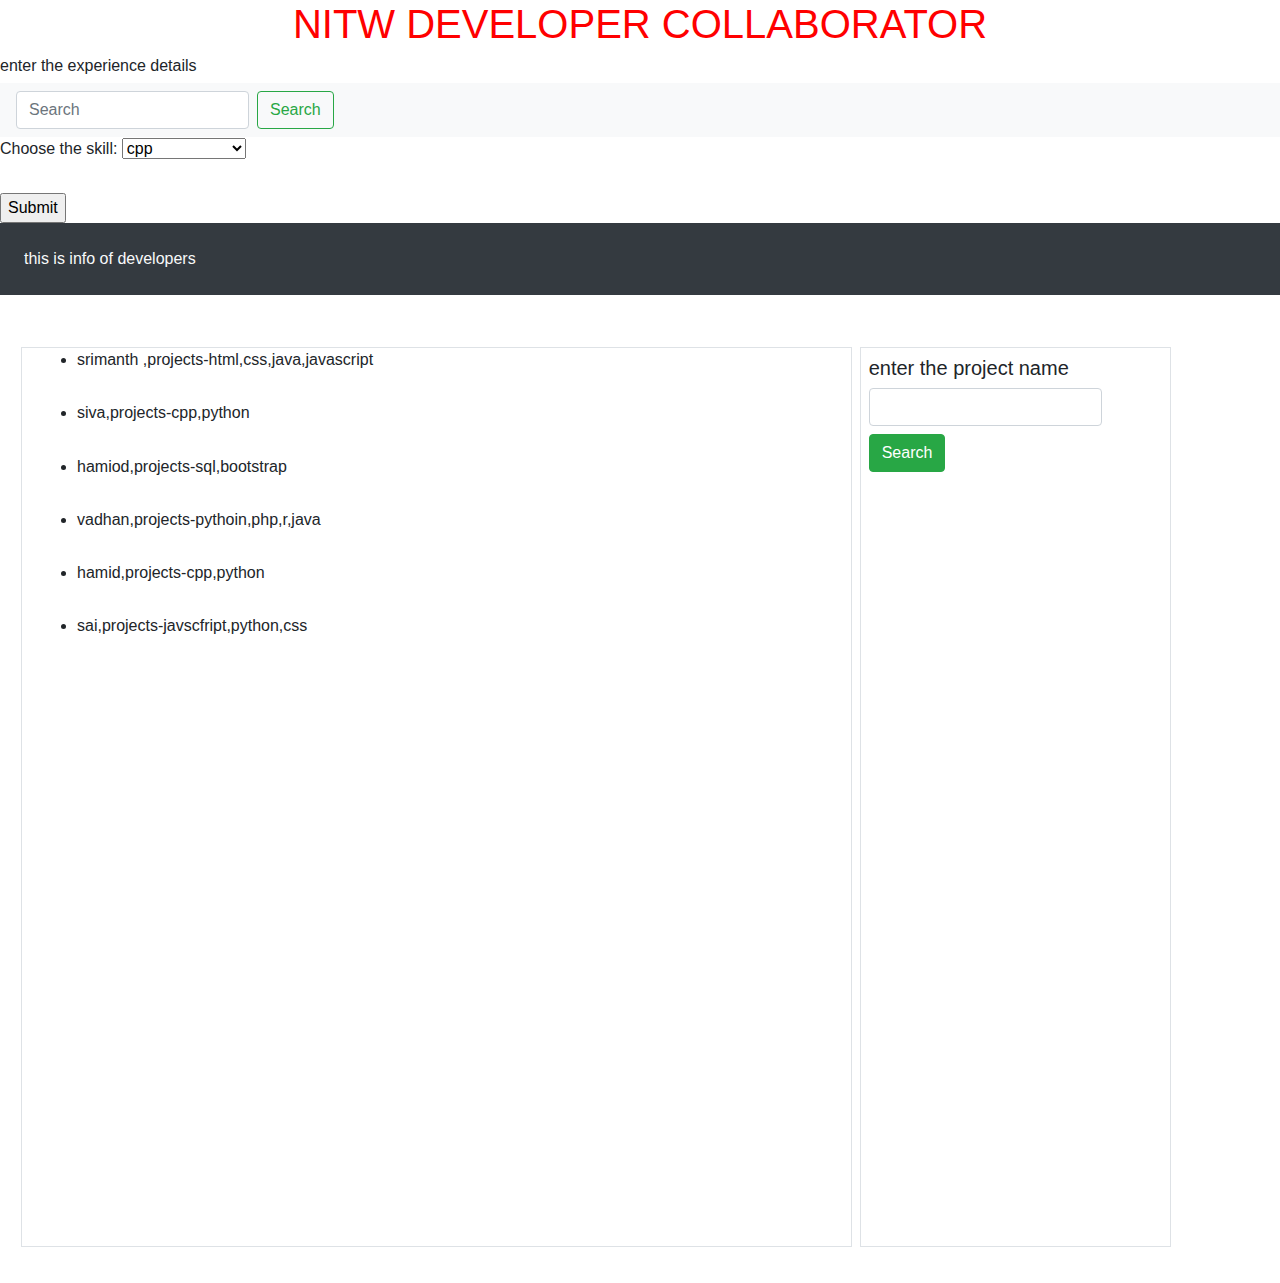
==== index.html @ 5f6e3f88 "Add files via upload" ====
<!doctype html>
<html lang="en">
  <head>

    <!-- Required meta tags -->
    <meta charset="utf-8">
    <meta name="viewport" content="width=device-width, initial-scale=1, shrink-to-fit=no">

    <!-- Bootstrap CSS -->
    <link rel="stylesheet" href="https://cdn.jsdelivr.net/npm/bootstrap@4.0.0/dist/css/bootstrap.min.css" integrity="sha384-Gn5384xqQ1aoWXA+058RXPxPg6fy4IWvTNh0E263XmFcJlSAwiGgFAW/dAiS6JXm" crossorigin="anonymous">
    <link rel="stylesheet" href="./STYLE.css"/>
    <title>nitw developer collaborator</title>
  </head>
  <body>
    
    <h1 style="text-align:center;">NITW DEVELOPER COLLABORATOR </h1>
    <h6>enter the experience details</h6>
    <nav class="navbar navbar-light bg-light">
        <form class="form-inline">
          <input class="form-control mr-sm-2" type="search" placeholder="Search" aria-label="Search">
          <button class="btn btn-outline-success my-2 my-sm-0" type="submit">Search</button>
        </form>
    </nav>
    
    <!-- Optional JavaScript -->
    <!-- jQuery first, then Popper.js, then Bootstrap JS -->
    <script src="https://code.jquery.com/jquery-3.2.1.slim.min.js" integrity="sha384-KJ3o2DKtIkvYIK3UENzmM7KCkRr/rE9/Qpg6aAZGJwFDMVNA/GpGFF93hXpG5KkN" crossorigin="anonymous"></script>
    <script src="https://cdn.jsdelivr.net/npm/popper.js@1.12.9/dist/umd/popper.min.js" integrity="sha384-ApNbgh9B+Y1QKtv3Rn7W3mgPxhU9K/ScQsAP7hUibX39j7fakFPskvXusvfa0b4Q" crossorigin="anonymous"></script>
    <script src="https://cdn.jsdelivr.net/npm/bootstrap@4.0.0/dist/js/bootstrap.min.js" integrity="sha384-JZR6Spejh4U02d8jOt6vLEHfe/JQGiRRSQQxSfFWpi1MquVdAyjUar5+76PVCmYl" crossorigin="anonymous"></script>
    <form action="/action_page.php">
      <label for="skills">Choose the skill:</label>
      <select name="skills" id="skills">
        <option value="cpp">cpp</option>
        <option value="html">html</option>
        <option value="css">css</option>
        <option value="javascript">javascript</option>
        <option value="datastructures">datastructures</option>
        <option value="sql">sql</option>
        <option value="python">pythons</option>
        <option value="php">bootstrap</option>
        <option value="java">java</option>
        <option value="c#">c#</option>
        <option value="javascript">javascript</option>
        <option value="R">R</option>
        <option value="DBMS">DBMS</option>
        <option value="MONGODB">MONGODB</option>
        <option value="javascript">javascript</option>
      </select>
      <br><br>
      <input type="submit" value="Submit">
    </form>
    <div class="main">
      <div class="nav bg-dark text-light p-4">
        this is info of developers
      </div>
      <div class="main mt-3 p-2">
        <div class="row p-4">
            <div class="col-8 border m-1" style="min-height:100vh">
              <ul>
                 <li>
                   <h6>srimanth ,projects-html,css,java,javascript</h6>
                   <link rel="shortcut icon" type="image/x-icon" href="whatever_folder_name/favicon.ico">
                    </li>
                    <br>
                  <li>
                    <h6>siva,projects-cpp,python</h6>  
                  </li>
                  <br>
                  <li>
                    <h6>hamiod,projects-sql,bootstrap</h6>  
                  </li>
                  <br>
                  <li>
                    <h6>vadhan,projects-pythoin,php,r,java</h6>  
                  </li>
                  <br>
                  <li>
                    <h6>hamid,projects-cpp,python</h6>  
                  </li>
                  <br>
                  <li>
                    <h6>sai,projects-javscfript,python,css</h6>  
                  </li>

                        
                   
                     
                 
              </ul>
              
                
            </div>
            <div class="col-3 border m-1 p-2">
                
                <div class="form-group form-inline">
                  <h5>enter the project name</h5>
                    <input type="text" class="form-control">
                    
                    <input type="button" value="Search" class="mt-2 btn btn-success">
                </div>
            </div>
        </div>
    </div>

    </div>
  </body>
  <html>
---- STYLE.css ----
h1{
    color:red !important;
}
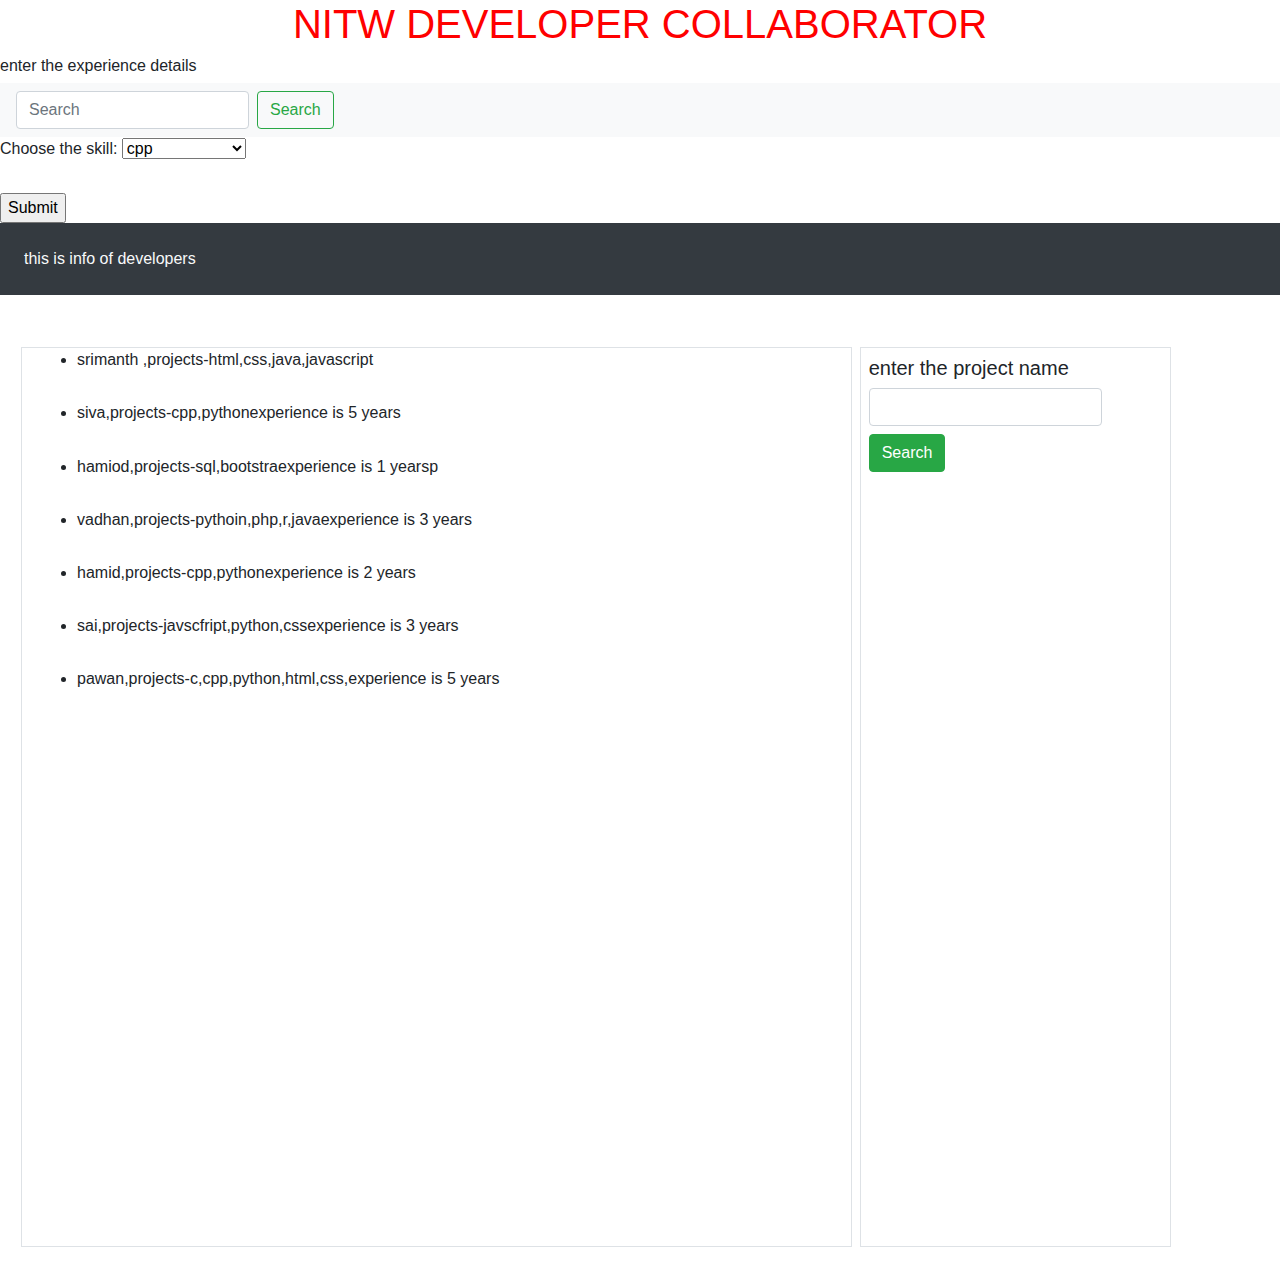
==== commit ba90bc94: "Add files via upload" ====
--- a/index.html
+++ b/index.html
@@ -63,23 +63,28 @@
                     </li>
                     <br>
                   <li>
-                    <h6>siva,projects-cpp,python</h6>  
+                    <h6>siva,projects-cpp,pythonexperience is 5 years</h6>  
                   </li>
                   <br>
                   <li>
-                    <h6>hamiod,projects-sql,bootstrap</h6>  
+                    <h6>hamiod,projects-sql,bootstraexperience is 1 yearsp</h6>  
                   </li>
                   <br>
                   <li>
-                    <h6>vadhan,projects-pythoin,php,r,java</h6>  
+                    <h6>vadhan,projects-pythoin,php,r,javaexperience is 3 years</h6>  
                   </li>
                   <br>
                   <li>
-                    <h6>hamid,projects-cpp,python</h6>  
+                    <h6>hamid,projects-cpp,pythonexperience is 2 years</h6>  
                   </li>
                   <br>
                   <li>
-                    <h6>sai,projects-javscfript,python,css</h6>  
+                    <h6>sai,projects-javscfript,python,cssexperience is 3 years</h6>  
+                  </li>
+                  <br>
+                  <li>
+                    <h6>pawan,projects-c,cpp,python,html,css,experience is 5 years</h6>
+                    <href scr  
                   </li>
 
                         
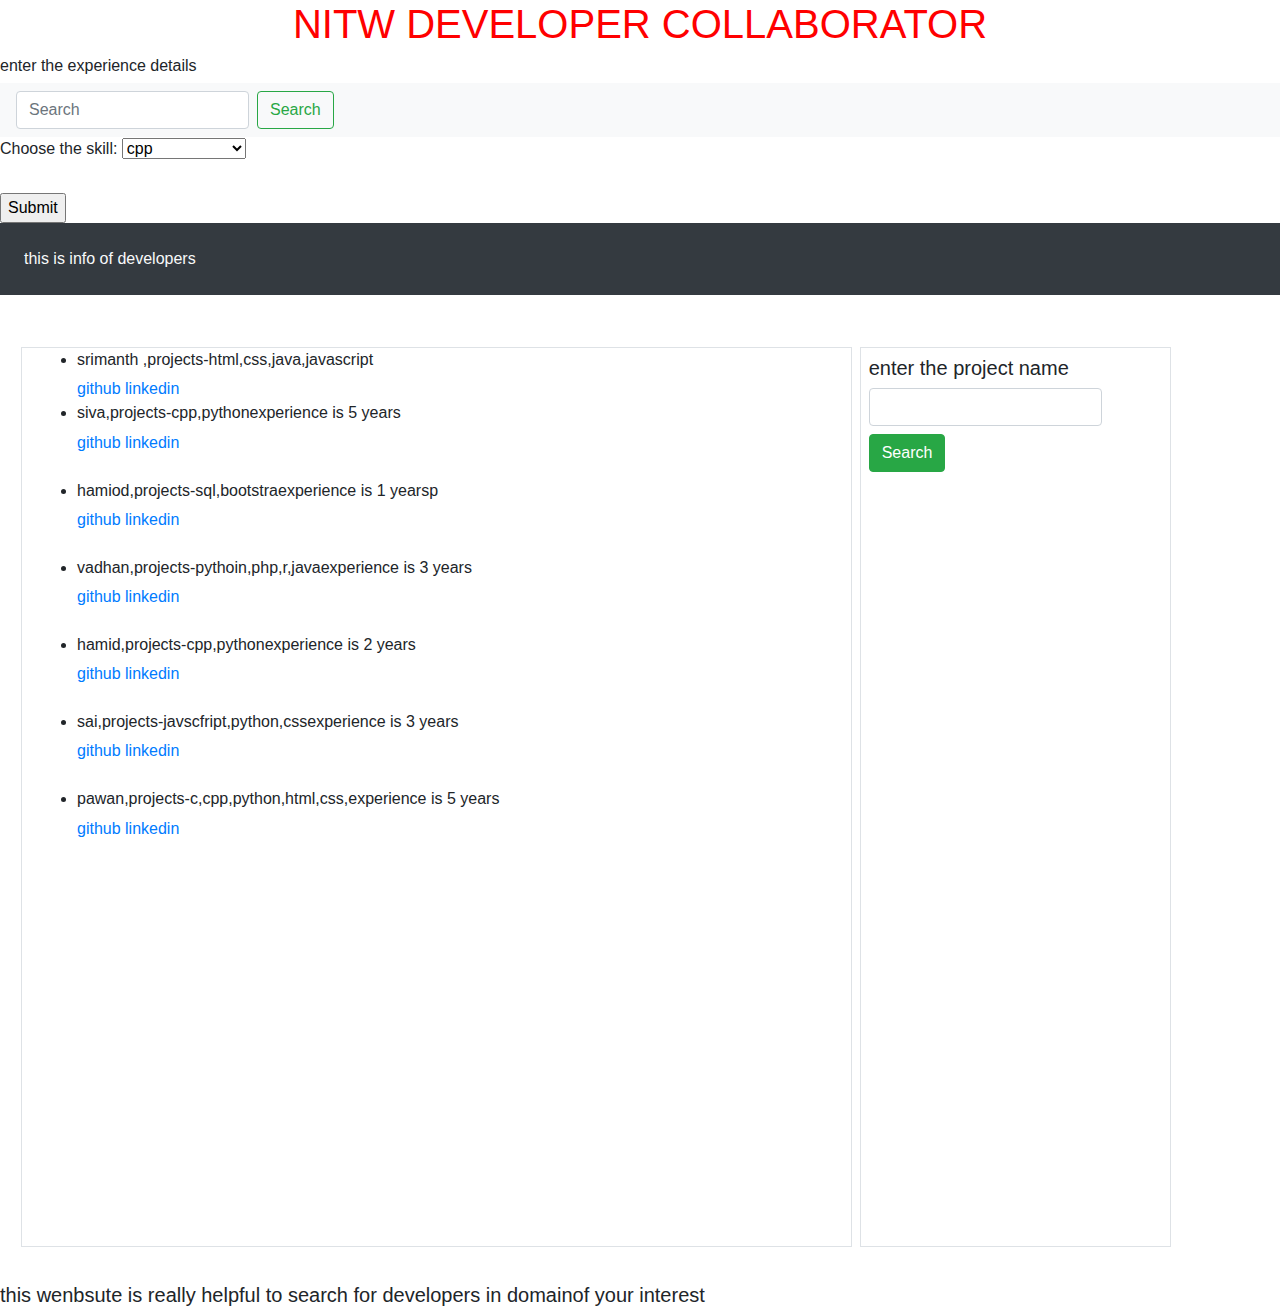
==== commit 575e56d0: "Add files via upload" ====
--- a/index.html
+++ b/index.html
@@ -16,6 +16,7 @@
     <h1 style="text-align:center;">NITW DEVELOPER COLLABORATOR </h1>
     <h6>enter the experience details</h6>
     <nav class="navbar navbar-light bg-light">
+
         <form class="form-inline">
           <input class="form-control mr-sm-2" type="search" placeholder="Search" aria-label="Search">
           <button class="btn btn-outline-success my-2 my-sm-0" type="submit">Search</button>
@@ -59,38 +60,37 @@
               <ul>
                  <li>
                    <h6>srimanth ,projects-html,css,java,javascript</h6>
-                   <link rel="shortcut icon" type="image/x-icon" href="whatever_folder_name/favicon.ico">
-                    </li>
+                   <a href="https://srimanth12.github.io/noobathon/">github</a> <a href="https://www.linkedin.com/in/srimanth-mandapaka-b4a987228/">linkedin</a>
                     <br>
                   <li>
-                    <h6>siva,projects-cpp,pythonexperience is 5 years</h6>  
+                    <h6>siva,projects-cpp,pythonexperience is 5 years</h6>
+                    <a href="https://srimanth12.github.io/noobathon/">github</a> <a href="https://www.linkedin.com/in/srimanth-mandapaka-b4a987228/">linkedin</a>  
                   </li>
                   <br>
                   <li>
                     <h6>hamiod,projects-sql,bootstraexperience is 1 yearsp</h6>  
+                    <a href="https://srimanth12.github.io/noobathon/">github</a> <a href="https://www.linkedin.com/in/srimanth-mandapaka-b4a987228/">linkedin</a>
                   </li>
                   <br>
                   <li>
                     <h6>vadhan,projects-pythoin,php,r,javaexperience is 3 years</h6>  
+                    <a href="https://srimanth12.github.io/noobathon/">github</a> <a href="https://www.linkedin.com/in/srimanth-mandapaka-b4a987228/">linkedin</a>
                   </li>
                   <br>
                   <li>
                     <h6>hamid,projects-cpp,pythonexperience is 2 years</h6>  
+                    <a href="https://srimanth12.github.io/noobathon/">github</a> <a href="https://www.linkedin.com/in/srimanth-mandapaka-b4a987228/">linkedin</a>
                   </li>
                   <br>
                   <li>
-                    <h6>sai,projects-javscfript,python,cssexperience is 3 years</h6>  
+                    <h6>sai,projects-javscfript,python,cssexperience is 3 years</h6>
+                    <a href="https://srimanth12.github.io/noobathon/">github</a> <a href="https://www.linkedin.com/in/srimanth-mandapaka-b4a987228/">linkedin</a>  
                   </li>
                   <br>
                   <li>
                     <h6>pawan,projects-c,cpp,python,html,css,experience is 5 years</h6>
-                    <href scr  
-                  </li>
+                    <a href="https://srimanth12.github.io/noobathon/">github</a> <a href="https://www.linkedin.com/in/srimanth-mandapaka-b4a987228/">linkedin</a>
 
-                        
-                   
-                     
-                 
               </ul>
               
                 
@@ -108,5 +108,6 @@
     </div>
 
     </div>
+    <h5>this wenbsute is really helpful to search for developers in domainof your interest</h1>
   </body>
   <html>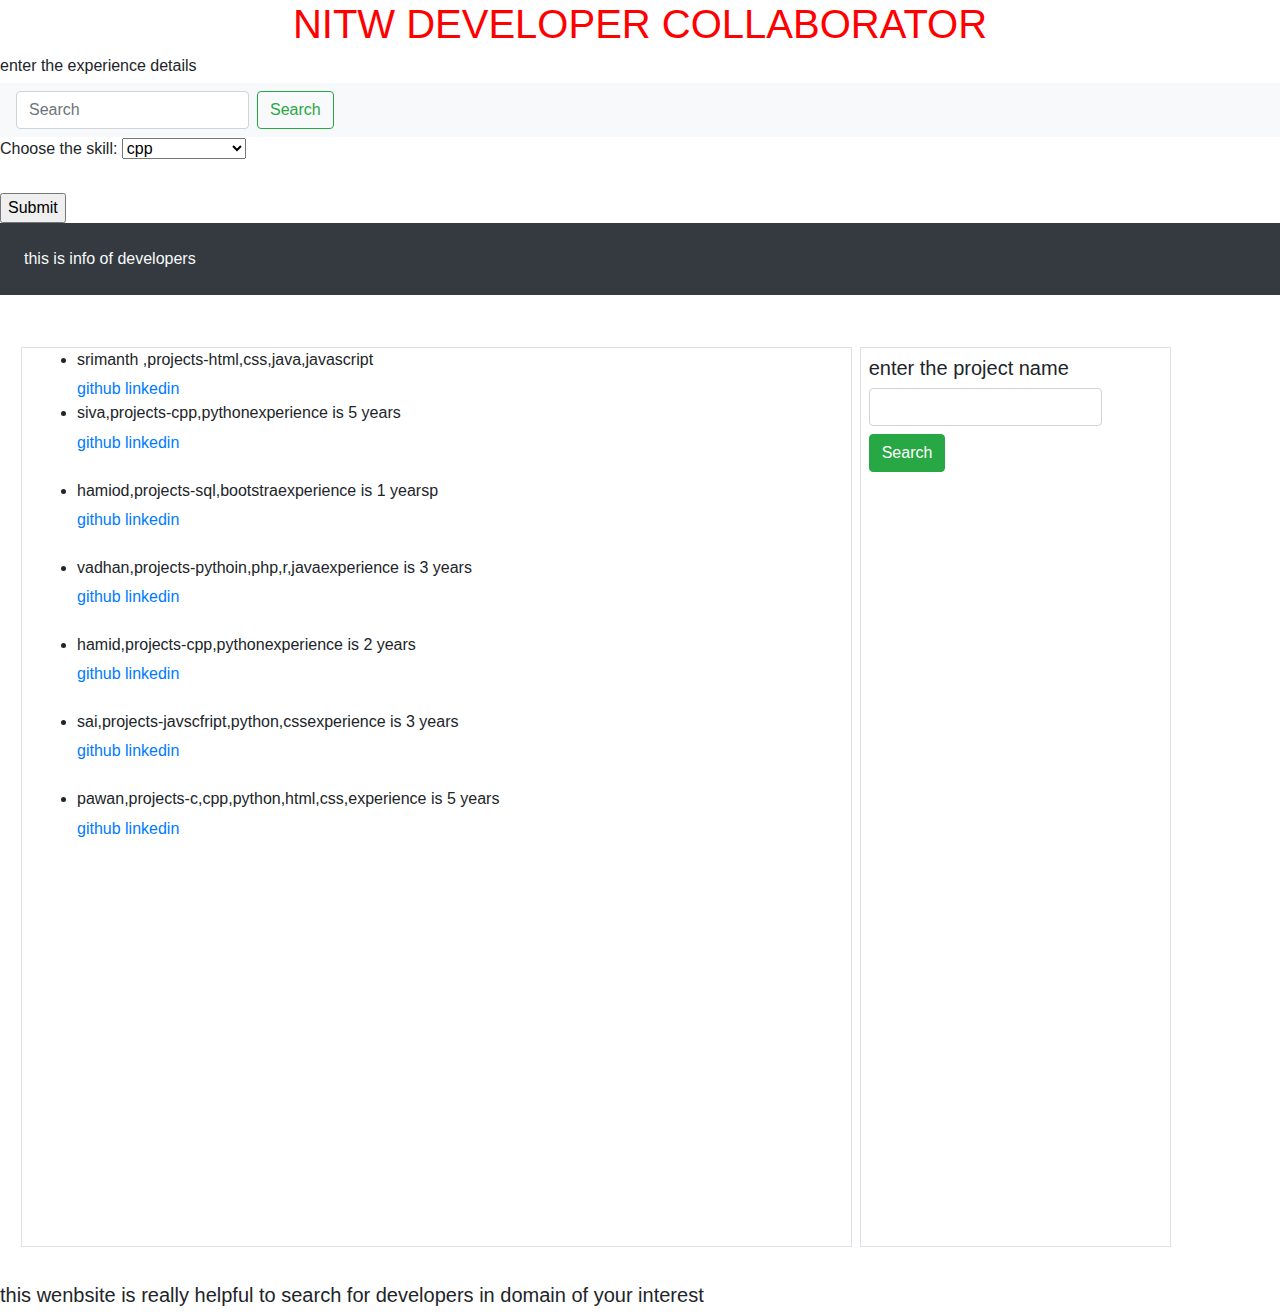
==== commit 086e0763: "Add files via upload" ====
--- a/index.html
+++ b/index.html
@@ -106,8 +106,9 @@
             </div>
         </div>
     </div>
+    </div>
+    <h5>this wenbsite is really helpful to search for developers in domain of your interest</h5>
 
-    </div>
-    <h5>this wenbsute is really helpful to search for developers in domainof your interest</h1>
+    
   </body>
   <html>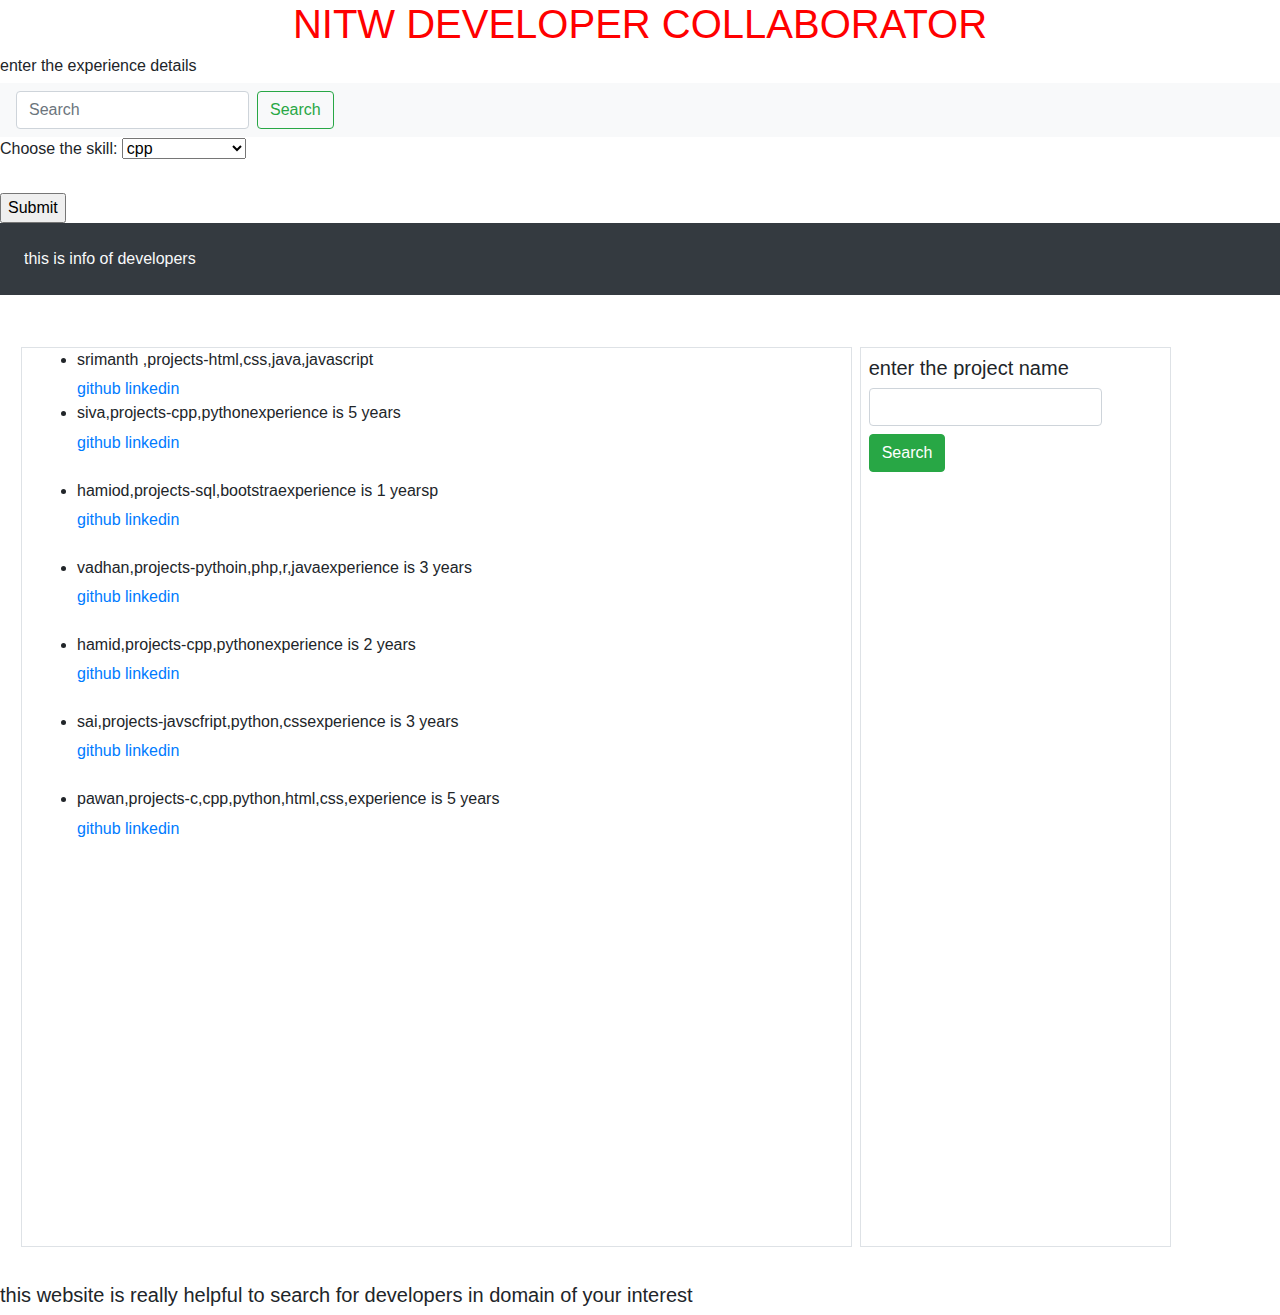
==== commit 7f245435: "Add files via upload" ====
--- a/index.html
+++ b/index.html
@@ -107,7 +107,7 @@
         </div>
     </div>
     </div>
-    <h5>this wenbsite is really helpful to search for developers in domain of your interest</h5>
+    <h5>this website is really helpful to search for developers in domain of your interest</h5>
 
     
   </body>
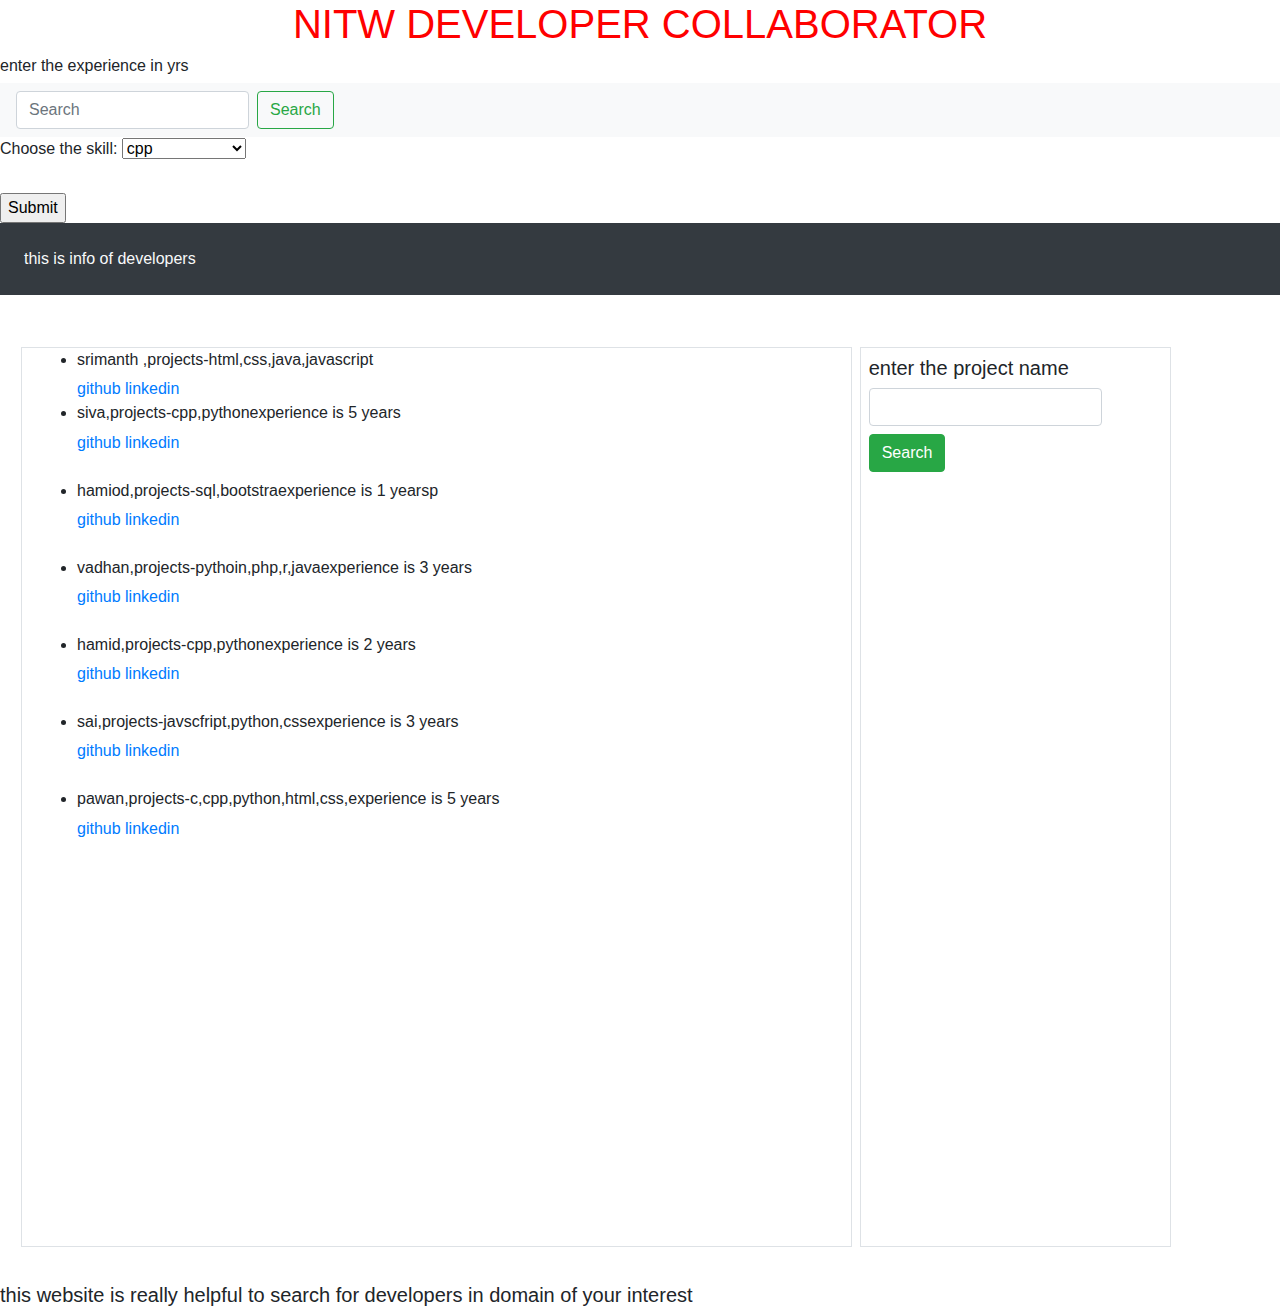
==== commit 15fbfe50: "Add files via upload" ====
--- a/index.html
+++ b/index.html
@@ -10,11 +10,12 @@
     <link rel="stylesheet" href="https://cdn.jsdelivr.net/npm/bootstrap@4.0.0/dist/css/bootstrap.min.css" integrity="sha384-Gn5384xqQ1aoWXA+058RXPxPg6fy4IWvTNh0E263XmFcJlSAwiGgFAW/dAiS6JXm" crossorigin="anonymous">
     <link rel="stylesheet" href="./STYLE.css"/>
     <title>nitw developer collaborator</title>
+
   </head>
   <body>
     
     <h1 style="text-align:center;">NITW DEVELOPER COLLABORATOR </h1>
-    <h6>enter the experience details</h6>
+    <h6>enter the experience in yrs</h6>
     <nav class="navbar navbar-light bg-light">
 
         <form class="form-inline">
@@ -22,7 +23,6 @@
           <button class="btn btn-outline-success my-2 my-sm-0" type="submit">Search</button>
         </form>
     </nav>
-    
     <!-- Optional JavaScript -->
     <!-- jQuery first, then Popper.js, then Bootstrap JS -->
     <script src="https://code.jquery.com/jquery-3.2.1.slim.min.js" integrity="sha384-KJ3o2DKtIkvYIK3UENzmM7KCkRr/rE9/Qpg6aAZGJwFDMVNA/GpGFF93hXpG5KkN" crossorigin="anonymous"></script>
@@ -64,12 +64,12 @@
                     <br>
                   <li>
                     <h6>siva,projects-cpp,pythonexperience is 5 years</h6>
-                    <a href="https://srimanth12.github.io/noobathon/">github</a> <a href="https://www.linkedin.com/in/srimanth-mandapaka-b4a987228/">linkedin</a>  
+                    <a href="https://siva.github.io/noobathon/">github</a> <a href="https://www.linkedin.com/in/srimanth-mandapaka-b4a987228/">linkedin</a>  
                   </li>
                   <br>
                   <li>
                     <h6>hamiod,projects-sql,bootstraexperience is 1 yearsp</h6>  
-                    <a href="https://srimanth12.github.io/noobathon/">github</a> <a href="https://www.linkedin.com/in/srimanth-mandapaka-b4a987228/">linkedin</a>
+                    <a href="https://hamoid.github.io/noobathon/">github</a> <a href="https://www.linkedin.com/in/srimanth-mandapaka-b4a987228/">linkedin</a>
                   </li>
                   <br>
                   <li>
@@ -92,8 +92,6 @@
                     <a href="https://srimanth12.github.io/noobathon/">github</a> <a href="https://www.linkedin.com/in/srimanth-mandapaka-b4a987228/">linkedin</a>
 
               </ul>
-              
-                
             </div>
             <div class="col-3 border m-1 p-2">
                 
@@ -108,7 +106,5 @@
     </div>
     </div>
     <h5>this website is really helpful to search for developers in domain of your interest</h5>
-
-    
   </body>
   <html>